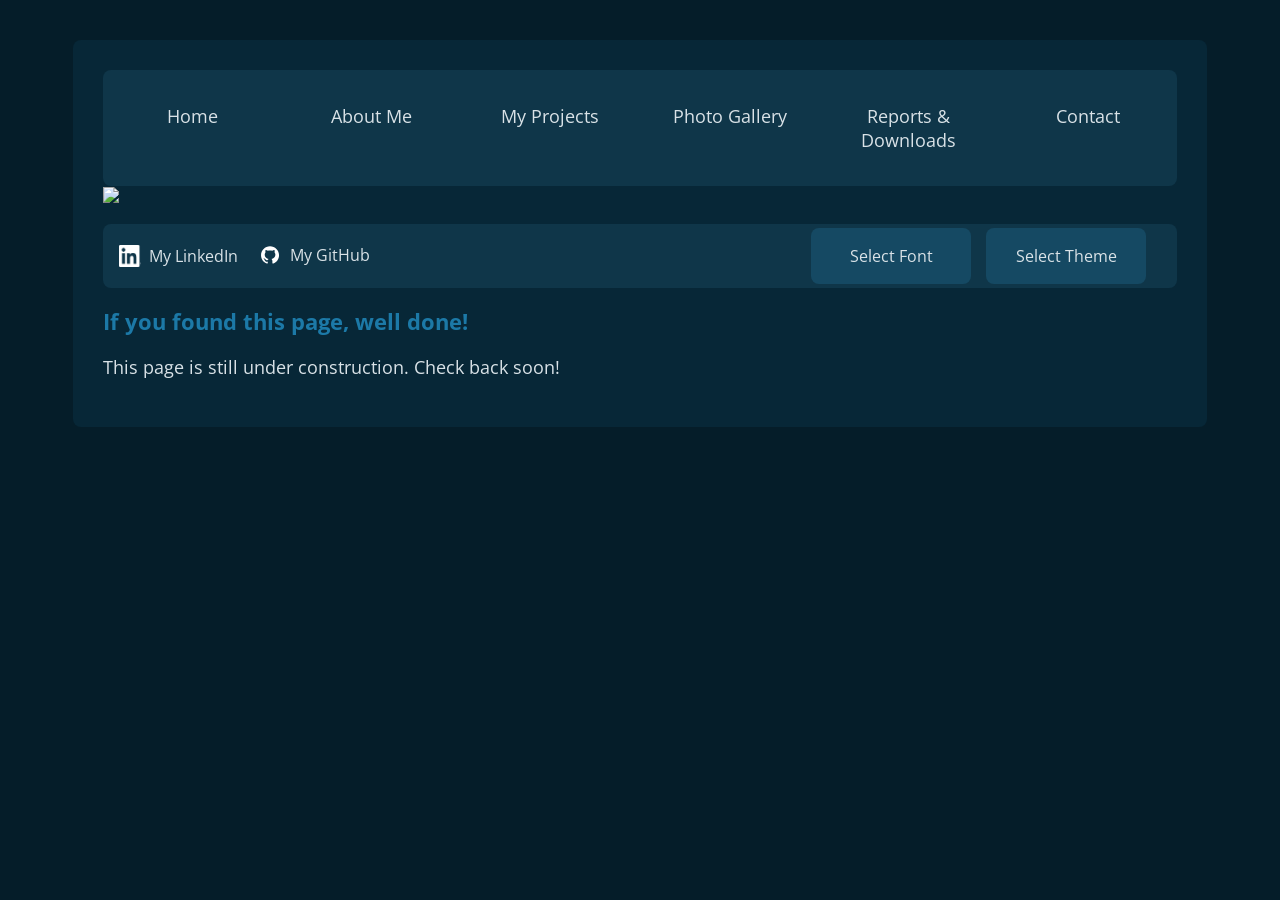
==== index.html @ da7cc243 "Tweaks to themes, added placeholder banner, Some grammer fixes." ====
<!DOCTYPE html>
<html lang="en" class="theme-navy font-Open_Sans">

<head>

    <!--Meta/Site details-->
    <title>Kale's Portfolio</title>

    <meta name="color-scheme" content="dark">
    <link rel="icon" type="image/x-icon" href="Images\favicon.ico">

    <!--Fonts-->
    <link rel="preconnect" href="https://fonts.googleapis.com">
    <link rel="preconnect" href="https://fonts.gstatic.com" crossorigin>

    <link href="https://fonts.googleapis.com/css2?family=Open+Sans:ital,wght@0,300..800;1,300..800&display=swap" rel="stylesheet">
    <link href="https://fonts.googleapis.com/css2?family=Atkinson+Hyperlegible:ital,wght@0,400;0,700;1,400;1,700&display=swap" rel="stylesheet">
    
    <!--Internal Styles-->
    <link rel="stylesheet" href="Styles/themes.css">
    <link rel="stylesheet" href="Styles/Style.css">
    <link rel="stylesheet" href="Styles/Nav_bars.css">
    <link rel="stylesheet" href="Styles/Fonts.css">
    <link rel="stylesheet" href="Styles/Dropdowns.css">
    <link rel="stylesheet" href="Styles/Images.css">

</head>

<body>

    <div class="Maincontainer">

        <!-- TOP NAV ===================================================================================================================== -->

        <div class="topnav">
            <a class="active" href="index.html"><p class="norm">Home</p></a>
            <a href="About.html"><p class="norm">About Me</p></a>
            <a href="Projects.html"><p class="norm">My Projects</p></a>
            <a href="Gallery.html"><p class="norm">Photo Gallery</p></a>
            <a href="files.html"><p class="norm">Reports & Downloads</p></a>
            <a href="Contact.html"><p class="norm">Contact</p></a>
        </div>

        <!-- Banner image ================================================================================================================== -->

        <div class ="Imagecontainer">
            <img src="Images/Placeholder Banner.png">
        </div>

        <!-- Secondary Ribbon ============================================================================================================== -->

        <div class = "LinksControlsRibbon">

            <!--Left links to social medials/external pages -->
            <div class = "LCribbon-left">
                <a href="https://www.linkedin.com/in/tkalep/" target="_blank">
                    <img src="Images/InBug-White.png" alt="LinkedIn" style="width: 22px;height:22px;">
                    <p class="annotation">My LinkedIn</p> 
                </a>
                
                <a href="https://github.com/T-Kale" target="_blank">
                    <img src="Images/GitHub_Invertocat_White_Clearspace.svg" alt="GitHub" style="width:24px;height:24px;">
                    <p class="annotation">My GitHub</p> 
                </a>
            </div>

            <!--Theme, Font and text size controls -->

            <div class="LCribbon-right">
                <div class="dropdown">
                    <button class="dropbtn"><p class="annotation">Select Font</p></button>
                        <div class="dropdown-content">
                            <a onclick="setFont('font-Atkinson_Hyperlegible')">Atkinson Hyperlegible</a>
                            <a onclick="setFont('font-Open_Sans')">Open Sans</a>
                        </div>
                </div>

                <div class="dropdown">
                    <button class="dropbtn"><p class="annotation">Select Theme</p></button>
                        <div class="dropdown-content">
                            <a onclick="setTheme('theme-navy')">Navy (Dark)</a>
                            <a onclick="setTheme('theme-white')">White</a>
                            <a onclick="setTheme('theme-nature')">Natural Green</a>
                            <a onclick="setTheme('theme-solar')">Solar</a>
                        </div>
                </div>
            </div>
        </div>

        <!-- Landing text ================================================================================================================== -->

        <h2>If you found this page, well done!</h2>
        <p class="norm">This page is still under construction. Check back soon!</p>

  <!--JavaScript ============================================================================================================= -->

    <script src="Scripts/ThemeFontSelect.js"></script>

</body>


</html>
---- Styles/themes.css ----
/* These are the color schemes for the website */

.theme-navy{
  /* Colors */
  --sitebackdrop: #051d29;
  --maincontainer: #072737;
  
  /* Text */
  --paragraph: #d9e2e7;
  --headers: #1c79a7;

  /*Navbars*/
  --navbarcolor: #0f3649;
  --navbarcolorlight: #154963;
  --Hover: #1c79a7;
  --texthover: #ffffff;
  --texthover-dark: #000000;
  --boxshadows: 0px 8px 16px 0px rgba(0,0,0,0.2)

  /*other*/
  --transition: 0.2s ease;
  
}

.theme-nature{
  /* Colors */
  --sitebackdrop: #1e4620;
  --maincontainer: #2c5f2d;
  
  /* Text */
  --paragraph: #d9e2e7;
  --headers: #50b854;

  /*Navbars*/
  --navbarcolor:#215024;
  --Hover: #317b35;
  --texthover: #ffffff;
  --texthover-dark: #000000;
  --boxshadows: 0px 8px 16px 0px rgba(0,0,0,0.2)

  /*other*/
  --transition: 0.2s ease;

}
---- Styles/Style.css ----
/*Background body ---------------------------------------------------------------------------------------*/

body{
    font-family: var(--font);
    background-color: var(--sitebackdrop);
    color: var(--paragraph);    
    transition: var(--transition);     
}

/*Website Primary container ------------------------------------------------------------------------------ */

.Maincontainer{
    background-color: var(--maincontainer);    
    width: 85%;        
    margin: 40px auto;          
    padding: 30px;
    border-radius: 8px;           
}

/*text*/

h2{
    font-family: var(--font);
    color: var(--headers);
    font-size: 22px;
}

/*paragraph styles  --------------------------------------------------------------------------------------- */
/*(Use <p> as you would, but instead <p class = "norm">Text here</p>*/

.large{
    font-family: var(--font);
    color: var(--paragraph);
    font-size: 20px;
}
.norm{
    font-family: var(--font);
    color: var(--paragraph);
    font-size: 18px;
}

.annotation{
    font-family: var(--font);
    color: var(--paragraph);
    font-size: 16px;
}

/*image Containers*/
---- Styles/Nav_bars.css ----
/*Topnav bar -------------------------------------------------------------- */

.topnav{
    display: flex;
    flex-direction: row;
    background: var(--navbarcolor);
    border-radius: 8px; 
}

.topnav a{
    flex: 1;
    text-align: center;
    padding: 1rem;
    color: var(--paragraph);
    text-decoration: none;
    border-radius: 8px;
}

.topnav a:hover{
    color: var(--texthover);
    background-color: var(--Hover);
}

/*Secondary Navbar --------------------------------------------------------- */

.LinksControlsRibbon{
    margin-top: 1rem;
    display: flex;
    padding: 0.25rem 1rem;
    background-color: var(--navbarcolor);
    border-radius: 8px; 
}

.LCribbon-left a {
    display: inline-flex;
    align-items: center;
    gap: 0.5rem;

    margin-right: 1rem;
    text-decoration: none;
    color: #d9e2e7;
}

.LCribbon-right {
    margin-left: auto;
    display: flex;
    justify-content: flex-end;
}
---- Styles/Fonts.css ----
.font-Open_Sans{--font:Open Sans}
.font-Atkinson_Hyperlegible{--font:Atkinson Hyperlegible}
---- Styles/Dropdowns.css ----
.dropbtn {
    text-align: center;
    background-color: var(--navbarcolorlight);
    color: var(--paragraph);
    width: 160px;
    border-radius: 8px;
    margin-right: 15px;
    padding: 1px;
    border: none;
}

.dropdown {
    position: relative;
}

.dropdown-content {
    display: none;
    position: absolute;
    background-color: #f1f1f1;
    width: 160px;
    box-shadow: 0px 8px 16px 0px rgba(0,0,0,0.2);
    z-index: 1;
    border-radius: 8px;
}

.dropdown-content a {
    color: var(--texthover-dark);
    padding: 12px 16px;
    text-decoration: none;
    display: block;
    border-radius: 8px;
}

.dropdown-content a:hover {background-color: var(--Hover);}

.dropdown:hover .dropdown-content {display: block;}

.dropdown:hover .dropbtn {background-color: var(--textover);}
---- Styles/Images.css ----
/*Image placement templates*/

.Imagecontainer_Banner{
    display: flex;
    flex-direction: row;
    background: var(--navbarcolor);
    border-radius: 8px; 
}
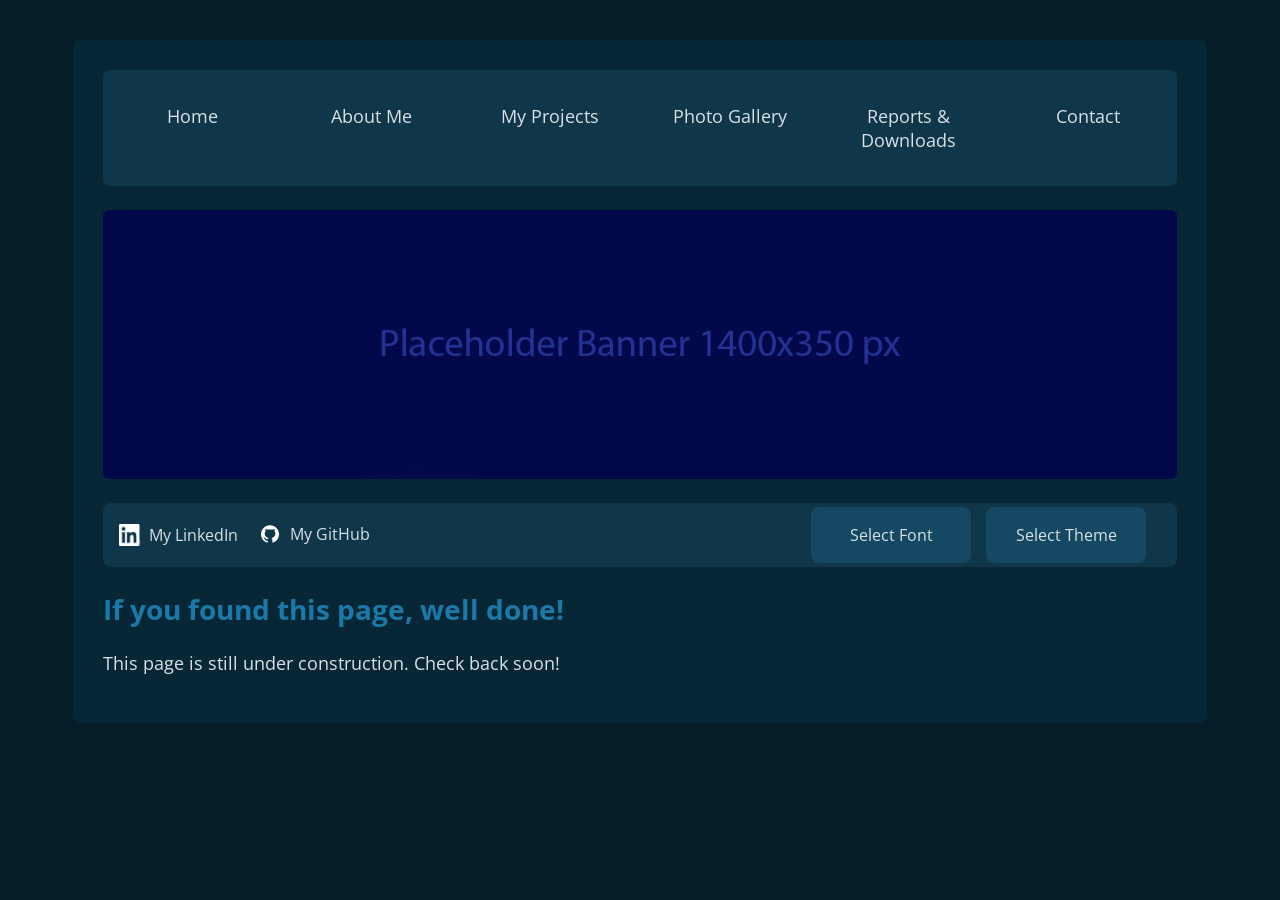
==== commit 113f9df5: "Fix for placeholder banner file naming" ====
--- a/index.html
+++ b/index.html
@@ -44,7 +44,7 @@
         <!-- Banner image ================================================================================================================== -->
 
         <div class ="Imagecontainer">
-            <img src="Images/Placeholder Banner.png">
+            <img src="Images/Placeholder-Banner.png">
         </div>
 
         <!-- Secondary Ribbon ============================================================================================================== -->
--- a/Styles/themes.css
+++ b/Styles/themes.css
@@ -15,7 +15,6 @@
   --Hover: #1c79a7;
   --texthover: #ffffff;
   --texthover-dark: #000000;
-  --boxshadows: 0px 8px 16px 0px rgba(0,0,0,0.2)
 
   /*other*/
   --transition: 0.2s ease;
@@ -24,8 +23,8 @@
 
 .theme-nature{
   /* Colors */
-  --sitebackdrop: #1e4620;
-  --maincontainer: #2c5f2d;
+  --sitebackdrop: #0a1d0a;
+  --maincontainer: #1a3a1b;
   
   /* Text */
   --paragraph: #d9e2e7;
@@ -33,14 +32,54 @@
 
   /*Navbars*/
   --navbarcolor:#215024;
+  --navbarcolorlight: #2b662f;
   --Hover: #317b35;
   --texthover: #ffffff;
   --texthover-dark: #000000;
-  --boxshadows: 0px 8px 16px 0px rgba(0,0,0,0.2)
 
   /*other*/
   --transition: 0.2s ease;
 
 }
 
+.theme-solar{
+  /* Colors */
+  --sitebackdrop: #999933;
+  --maincontainer: #bbbb43;
+  
+  /* Text */
+  --paragraph: #000000;
+  --headers: #424203;
 
+  /*Navbars*/
+  --navbarcolor:#dada52;
+  --navbarcolorlight:#f1f150;
+  --Hover: #f3f397;
+  --texthover: #000000;
+  --texthover-dark: #000000;
+
+  /*other*/
+  --transition: 0.2s ease;
+
+}
+
+.theme-white{
+  /* Colors */
+  --sitebackdrop: #999999;
+  --maincontainer: #d5d5d5;
+  
+  /* Text */
+  --paragraph: #000000;
+  --headers: #515151;
+
+  /*Navbars*/
+  --navbarcolor:#cfcfcf;
+  --navbarcolorlight:#ffffff;
+  --Hover: #9c9c9c;
+  --texthover: #000000;
+  --texthover-dark: #000000;
+
+  /*other*/
+  --transition: 0.2s ease;
+
+}
--- a/Styles/Style.css
+++ b/Styles/Style.css
@@ -22,17 +22,13 @@
 h2{
     font-family: var(--font);
     color: var(--headers);
-    font-size: 22px;
+    font-size: 28px;
 }
 
 /*paragraph styles  --------------------------------------------------------------------------------------- */
 /*(Use <p> as you would, but instead <p class = "norm">Text here</p>*/
 
-.large{
-    font-family: var(--font);
-    color: var(--paragraph);
-    font-size: 20px;
-}
+
 .norm{
     font-family: var(--font);
     color: var(--paragraph);
--- a/Styles/Nav_bars.css
+++ b/Styles/Nav_bars.css
@@ -19,6 +19,7 @@
 .topnav a:hover{
     color: var(--texthover);
     background-color: var(--Hover);
+    transition: 0.2s ease;
 }
 
 /*Secondary Navbar --------------------------------------------------------- */
--- a/Styles/Dropdowns.css
+++ b/Styles/Dropdowns.css
@@ -31,7 +31,10 @@
     border-radius: 8px;
 }
 
-.dropdown-content a:hover {background-color: var(--Hover);}
+.dropdown-content a:hover {
+    background-color: var(--Hover);
+    transition: 0.2s ease;
+}
 
 .dropdown:hover .dropdown-content {display: block;}
 
--- a/Styles/Images.css
+++ b/Styles/Images.css
@@ -1,8 +1,13 @@
 /*Image placement templates*/
 
-.Imagecontainer_Banner{
+.Imagecontainer{
+    margin-top: 1.5rem;
+    margin-bottom: 1.5rem;
     display: flex;
     flex-direction: row;
-    background: var(--navbarcolor);
-    border-radius: 8px; 
-}+    justify-content: center;
+    width: 100%;
+    aspect-ratio: 1400 / 350;
+    border-radius: 6px;
+    overflow: hidden;
+}
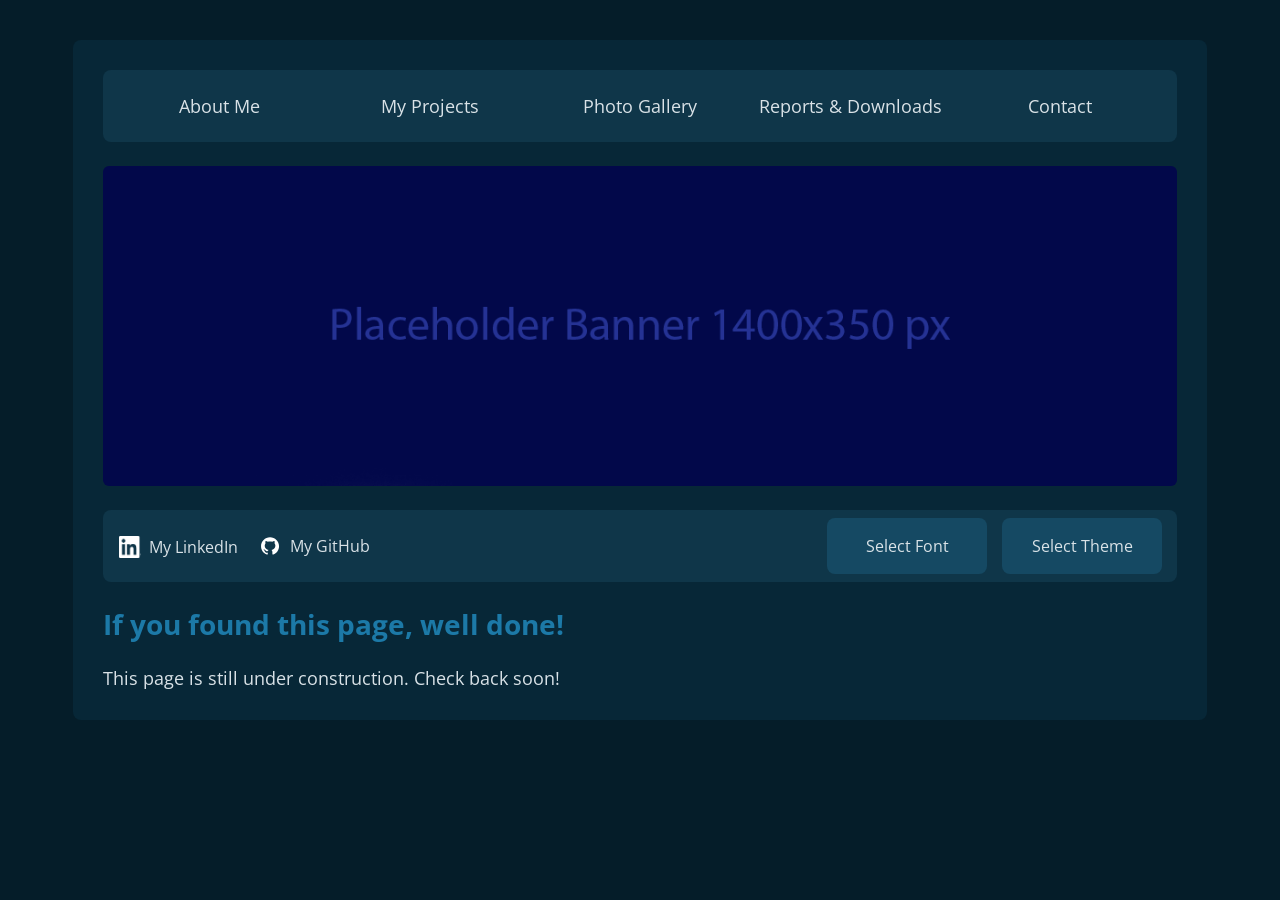
==== commit 68866b94: "Overhaul for mobile displays and further testing of media queries." ====
--- a/index.html
+++ b/index.html
@@ -7,6 +7,8 @@
     <title>Kale's Portfolio</title>
 
     <meta name="color-scheme" content="dark">
+    <meta name="viewport" content="width=device-width, initial-scale=1.0">
+    
     <link rel="icon" type="image/x-icon" href="Images\favicon.ico">
 
     <!--Fonts-->
@@ -33,12 +35,30 @@
         <!-- TOP NAV ===================================================================================================================== -->
 
         <div class="topnav">
-            <a class="active" href="index.html"><p class="norm">Home</p></a>
-            <a href="About.html"><p class="norm">About Me</p></a>
-            <a href="Projects.html"><p class="norm">My Projects</p></a>
-            <a href="Gallery.html"><p class="norm">Photo Gallery</p></a>
-            <a href="files.html"><p class="norm">Reports & Downloads</p></a>
-            <a href="Contact.html"><p class="norm">Contact</p></a>
+
+            <div class="topnav-controls">
+                <button class="main-menu">☰</button>
+                <button class="settings-menu">⚙</button>
+            </div>
+
+            <div class="nav-links">
+                <a href=About.html><p class = "norm">About Me</p></a>
+                <a href="Projects.html"><p class = "norm">My Projects</p></a>
+                <a href="Gallery.html"><p class = "norm">Photo Gallery</p></a>
+                <a href="files.html"><p class = "norm">Reports & Downloads</p></a>
+                <a href="Contact.html"><p class = "norm">Contact</p></a>
+            </div>
+
+            <div class = "settings"> <!--IMPORTANT: This has no connection to the desktop settings control.-->
+                Fonts
+                <a onclick="setFont('font-Atkinson_Hyperlegible')">Atkinson Hyperlegible</a>
+                <a onclick="setFont('font-Open_Sans')">Open Sans</a>
+                Themes
+                <a onclick="setTheme('theme-navy')">Navy (Dark)</a>
+                <a onclick="setTheme('theme-white')">White</a>
+                <a onclick="setTheme('theme-nature')">Natural Green</a>
+                <a onclick="setTheme('theme-solar')">Solar</a>
+            </div>
         </div>
 
         <!-- Banner image ================================================================================================================== -->
@@ -95,6 +115,7 @@
   <!--JavaScript ============================================================================================================= -->
 
     <script src="Scripts/ThemeFontSelect.js"></script>
+    <script src="Scripts/TopNavMobile.js"></script>
 
 </body>
 
--- a/Styles/Style.css
+++ b/Styles/Style.css
@@ -30,6 +30,8 @@
 
 
 .norm{
+    display: inline;
+    margin: 0;
     font-family: var(--font);
     color: var(--paragraph);
     font-size: 18px;
@@ -41,4 +43,17 @@
     font-size: 16px;
 }
 
-/*image Containers*/
+@media (max-width: 600px){ /*shrink fonts on mobile*/
+
+    h2{
+        font-size: 20px;
+    }
+
+    .norm{
+        font-size: 16px;
+    }
+
+    .annotation{
+        font-size: 14px;
+    }
+}
--- a/Styles/Nav_bars.css
+++ b/Styles/Nav_bars.css
@@ -2,18 +2,26 @@
 
 .topnav{
     display: flex;
+    padding: 0.75rem;
     flex-direction: row;
     background: var(--navbarcolor);
-    border-radius: 8px; 
+    border-radius: 8px;
+    justify-content: center;
 }
 
-.topnav a{
-    flex: 1;
-    text-align: center;
-    padding: 1rem;
+.nav-links {
+    width: 100%;
+    display: flex;
+    justify-content: space-evenly;
+}
+
+.topnav a {
+    width: 100%;
+    padding: 0.75rem;
     color: var(--paragraph);
     text-decoration: none;
     border-radius: 8px;
+    text-align: center;
 }
 
 .topnav a:hover{
@@ -22,30 +30,115 @@
     transition: 0.2s ease;
 }
 
+.topnav-controls {
+    display: none;
+}
+
+.main-menu { /*for mobile only*/
+    display: none;
+    font-size: 1.5rem;
+    background: none;
+    border: none;
+    color: var(--paragraph);
+    cursor: pointer;
+}
+
+.settings-menu { /*for mobile only*/
+    display: none;
+    font-size: 1.5rem;
+    background: none;
+    border: none;
+    color: var(--paragraph);
+    cursor: pointer;
+}
+
+.settings { /*Hides the settings div written into top nav. Its only appears on mobile when settings is clicked.*/
+    display: none;
+
+}
+
+@media (max-width: 600px) { /*Control top navbar on mobile devices*/
+
+    .topnav {
+        flex-direction: column;
+        padding: 0.5rem 1rem;
+        align-items: stretch;
+    }
+
+    .main-menu {
+        display: block;
+    }
+
+    .settings-menu {
+        display: block;
+    }
+
+    .topnav-controls {
+        display: flex;
+        justify-content: space-between;
+        align-items: center;
+    }
+
+    .topnav a {
+        display: block;
+        width: 100%;
+        text-align: left;
+        padding: 0.75rem 1rem;
+    }
+
+    .topnav .nav-links { /*hides links by defult*/
+        display: none;
+        flex-direction: column;
+        align-self: flex-start;
+    }
+
+    .topnav.menu-open .nav-links { /*Show Links*/
+        display: flex;
+    }
+
+    .topnav .settings { /*hides settings by defult*/
+        display: none;
+        flex-direction: column;
+        align-self: flex-start;
+    }
+
+    .topnav.settings-open .settings {/*Show settings*/
+        display: flex;
+    }
+}
+
 /*Secondary Navbar --------------------------------------------------------- */
 
-.LinksControlsRibbon{
+.LinksControlsRibbon{ 
     margin-top: 1rem;
-    display: flex;
-    padding: 0.25rem 1rem;
+    display: flex;  
+    align-items: center; 
     background-color: var(--navbarcolor);
     border-radius: 8px; 
+} 
+    
+.LCribbon-left a { 
+    display: inline-flex; 
+    align-items: center; 
+    gap: 0.5rem; 
+    margin-left: 1rem; 
+    text-decoration: none;
+    color: #d9e2e7;
+} 
+
+.LCribbon-right { 
+    padding-top: 0.5rem;
+    padding-bottom: 0.5rem;
+    margin-left: auto; 
+    display: flex; 
+    justify-content: flex-end; 
 }
 
-.LCribbon-left a {
-    display: inline-flex;
-    align-items: center;
-    gap: 0.5rem;
+@media (max-width: 600px) { /*remove secondary ribbon on mobile */
 
-    margin-right: 1rem;
-    text-decoration: none;
-    color: #d9e2e7;
-}
-
-.LCribbon-right {
-    margin-left: auto;
-    display: flex;
-    justify-content: flex-end;
+    .LinksControlsRibbon {
+        display: none;
+    }
 }
 
 
--- a/Styles/Images.css
+++ b/Styles/Images.css
@@ -1,13 +1,16 @@
-/*Image placement templates*/
-
-.Imagecontainer{
-    margin-top: 1.5rem;
-    margin-bottom: 1.5rem;
-    display: flex;
-    flex-direction: row;
-    justify-content: center;
+.Imagecontainer {
+    margin: 1.5rem 0;
     width: 100%;
-    aspect-ratio: 1400 / 350;
+    min-height: 180px;   
+    height: 25vw;       
+    max-height: 350px;  
     border-radius: 6px;
     overflow: hidden;
 }
+
+.Imagecontainer img {
+    width: 100%;
+    height: 100%;
+    object-fit: cover;
+    display: block;
+}
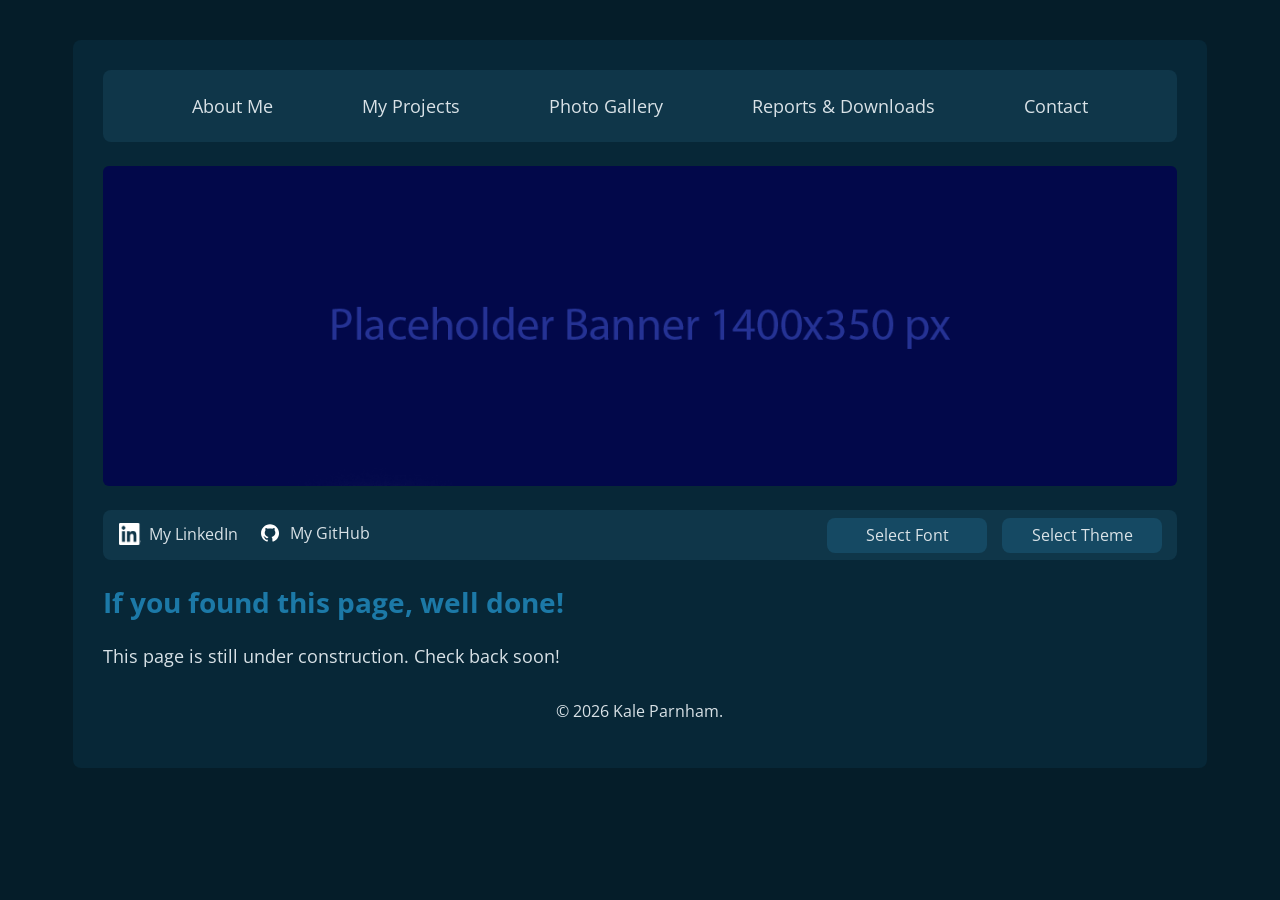
==== commit bdcd6cf7: "Structure and bug fixing updates" ====
--- a/index.html
+++ b/index.html
@@ -9,7 +9,9 @@
     <meta name="color-scheme" content="dark">
     <meta name="viewport" content="width=device-width, initial-scale=1.0">
     
-    <link rel="icon" type="image/x-icon" href="Images\favicon.ico">
+    <link rel="icon" type="image/x-icon" href="Images/favicon.ico">
+
+    <script src="Mem.js" defer></script>
 
     <!--Fonts-->
     <link rel="preconnect" href="https://fonts.googleapis.com">
@@ -44,20 +46,27 @@
             <div class="nav-links">
                 <a href=About.html><p class = "norm">About Me</p></a>
                 <a href="Projects.html"><p class = "norm">My Projects</p></a>
+                <!--<a href="Pages/pub.html"><p class = "norm">Publications</p></a>-->
                 <a href="Gallery.html"><p class = "norm">Photo Gallery</p></a>
                 <a href="files.html"><p class = "norm">Reports & Downloads</p></a>
-                <a href="Contact.html"><p class = "norm">Contact</p></a>
+                <a href="Pages/Contact.html"><p class = "norm">Contact</p></a>
             </div>
 
             <div class = "settings"> <!--IMPORTANT: This has no connection to the desktop settings control.-->
-                Fonts
-                <a onclick="setFont('font-Atkinson_Hyperlegible')">Atkinson Hyperlegible</a>
-                <a onclick="setFont('font-Open_Sans')">Open Sans</a>
-                Themes
-                <a onclick="setTheme('theme-navy')">Navy (Dark)</a>
-                <a onclick="setTheme('theme-white')">White</a>
-                <a onclick="setTheme('theme-nature')">Natural Green</a>
-                <a onclick="setTheme('theme-solar')">Solar</a>
+
+                <div class ="MobileFontSettings">
+                    <h2>select a font:</h2>
+                    <a onclick="setFont('font-Atkinson_Hyperlegible')">Atkinson Hyperlegible</a>
+                    <a onclick="setFont('font-Open_Sans')">Open Sans</a>
+                </div>
+
+                <div class = "MobileThemeSettings">
+                    <h2>Select a theme:</h2>
+                    <a onclick="setTheme('theme-navy')">Dark</a>
+                    <a onclick="setTheme('theme-white')">Light</a>
+                    <a onclick="setTheme('theme-nature')">Natural Green</a>
+                </div>
+
             </div>
         </div>
 
@@ -101,7 +110,6 @@
                             <a onclick="setTheme('theme-navy')">Navy (Dark)</a>
                             <a onclick="setTheme('theme-white')">White</a>
                             <a onclick="setTheme('theme-nature')">Natural Green</a>
-                            <a onclick="setTheme('theme-solar')">Solar</a>
                         </div>
                 </div>
             </div>
@@ -112,12 +120,14 @@
         <h2>If you found this page, well done!</h2>
         <p class="norm">This page is still under construction. Check back soon!</p>
 
+        <!-- Footer =========================================================================================================================-->
+        <p class = "copyright">© 2026 Kale Parnham.</p>
+
   <!--JavaScript ============================================================================================================= -->
 
     <script src="Scripts/ThemeFontSelect.js"></script>
     <script src="Scripts/TopNavMobile.js"></script>
+    <script src="Scripts/Mem.js"></script>
 
 </body>
-
-
 </html>
--- a/Styles/themes.css
+++ b/Styles/themes.css
@@ -42,27 +42,6 @@
 
 }
 
-.theme-solar{
-  /* Colors */
-  --sitebackdrop: #999933;
-  --maincontainer: #bbbb43;
-  
-  /* Text */
-  --paragraph: #000000;
-  --headers: #424203;
-
-  /*Navbars*/
-  --navbarcolor:#dada52;
-  --navbarcolorlight:#f1f150;
-  --Hover: #f3f397;
-  --texthover: #000000;
-  --texthover-dark: #000000;
-
-  /*other*/
-  --transition: 0.2s ease;
-
-}
-
 .theme-white{
   /* Colors */
   --sitebackdrop: #999999;
@@ -73,7 +52,7 @@
   --headers: #515151;
 
   /*Navbars*/
-  --navbarcolor:#cfcfcf;
+  --navbarcolor:#a09c9c;
   --navbarcolorlight:#ffffff;
   --Hover: #9c9c9c;
   --texthover: #000000;
--- a/Styles/Style.css
+++ b/Styles/Style.css
@@ -31,7 +31,7 @@
 
 .norm{
     display: inline;
-    margin: 0;
+    margin: auto;
     font-family: var(--font);
     color: var(--paragraph);
     font-size: 18px;
@@ -39,11 +39,26 @@
 
 .annotation{
     font-family: var(--font);
+    margin: 0;
     color: var(--paragraph);
     font-size: 16px;
 }
 
-@media (max-width: 600px){ /*shrink fonts on mobile*/
+.large{
+    font-family: var(--font);
+    color: var(--paragraph);
+    font-size: 24px;
+}
+
+.copyright{
+    margin-top: 2rem;
+    font-family: var(--font);
+    color: var(--paragraph);
+    font-size: 16px;
+    text-align: center;
+}
+
+@media screen and (max-width: 600px){ /*shrink fonts on mobile*/
 
     h2{
         font-size: 20px;
--- a/Styles/Nav_bars.css
+++ b/Styles/Nav_bars.css
@@ -6,22 +6,24 @@
     flex-direction: row;
     background: var(--navbarcolor);
     border-radius: 8px;
-    justify-content: center;
+    align-items: stretch;
 }
 
 .nav-links {
     width: 100%;
     display: flex;
     justify-content: space-evenly;
+    align-items: center;
 }
 
 .topnav a {
-    width: 100%;
+    display: flex;
     padding: 0.75rem;
     color: var(--paragraph);
     text-decoration: none;
     border-radius: 8px;
     text-align: center;
+    justify-content: center;
 }
 
 .topnav a:hover{
@@ -57,7 +59,7 @@
 
 }
 
-@media (max-width: 600px) { /*Control top navbar on mobile devices*/
+@media screen and (max-width: 600px) { /*Control top navbar on mobile devices*/
 
     .topnav {
         flex-direction: column;
@@ -73,6 +75,12 @@
         display: block;
     }
 
+    .settings a.active {
+        background-color: var(--headers);
+        border-radius: 8px;
+        transition: 0.2s ease;
+    }
+    
     .topnav-controls {
         display: flex;
         justify-content: space-between;
@@ -105,12 +113,18 @@
     .topnav.settings-open .settings {/*Show settings*/
         display: flex;
     }
+
+    .MobileFontSettings {
+    margin-top: 0.5rem;
+    }
+
 }
 
 /*Secondary Navbar --------------------------------------------------------- */
 
 .LinksControlsRibbon{ 
     margin-top: 1rem;
+    height: 50px;
     display: flex;  
     align-items: center; 
     background-color: var(--navbarcolor);
@@ -127,16 +141,14 @@
 } 
 
 .LCribbon-right { 
-    padding-top: 0.5rem;
-    padding-bottom: 0.5rem;
     margin-left: auto; 
     display: flex; 
     justify-content: flex-end; 
 }
 
-@media (max-width: 600px) { /*remove secondary ribbon on mobile */
+@media screen and (max-width: 600px) { /*remove secondary ribbon on mobile */
 
-    .LinksControlsRibbon {
+    .LCribbon-right {
         display: none;
     }
 }
--- a/Styles/Dropdowns.css
+++ b/Styles/Dropdowns.css
@@ -3,10 +3,16 @@
     background-color: var(--navbarcolorlight);
     color: var(--paragraph);
     width: 160px;
+    height: 35px;
     border-radius: 8px;
     margin-right: 15px;
     padding: 1px;
     border: none;
+}
+
+.dropbtn a{
+    justify-content:center;
+    border: green 2px solid;
 }
 
 .dropdown {
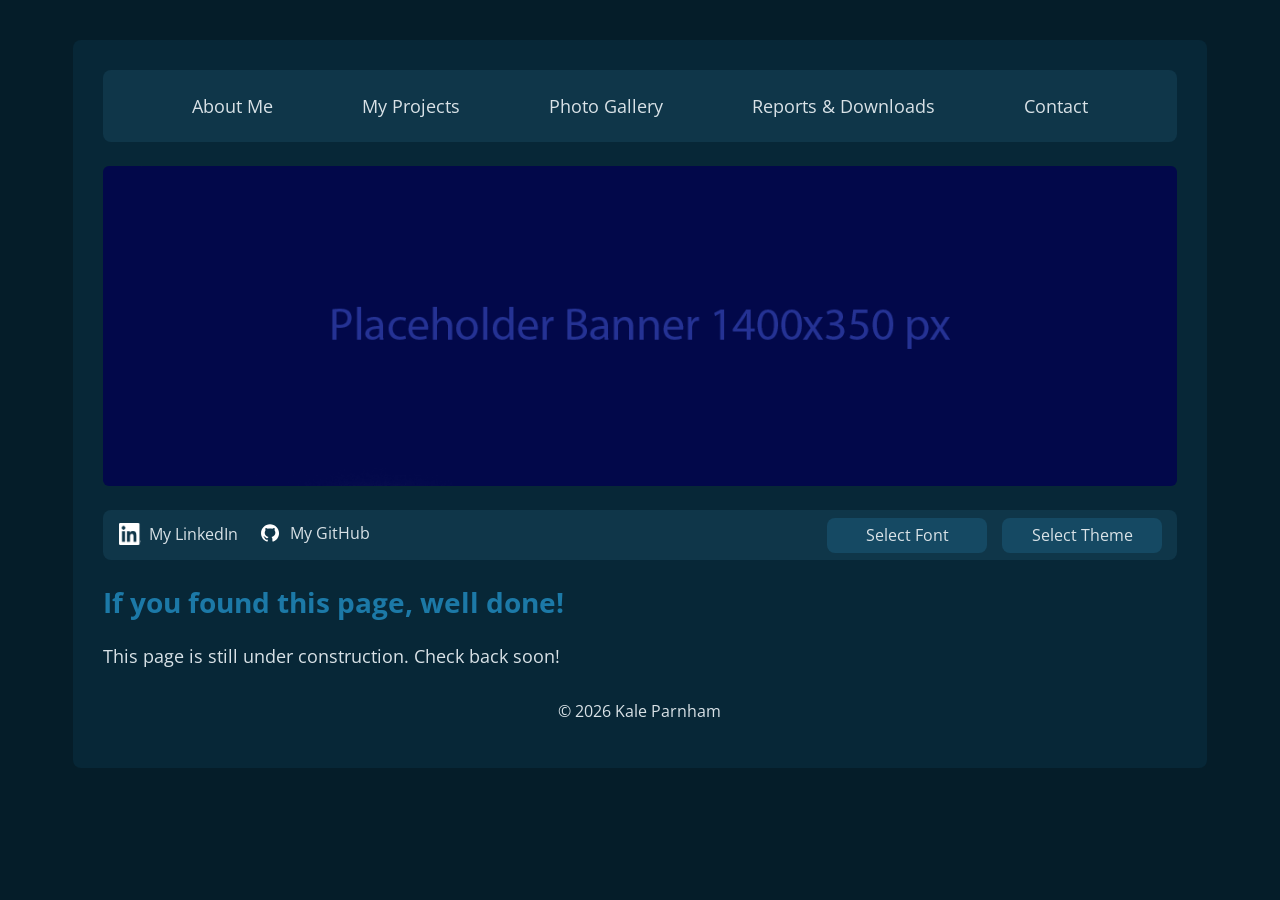
==== commit 91fd40e5: "bug fixes" ====
--- a/index.html
+++ b/index.html
@@ -44,7 +44,7 @@
             </div>
 
             <div class="nav-links">
-                <a href=About.html><p class = "norm">About Me</p></a>
+                <a href=Pages/About.html><p class = "norm">About Me</p></a>
                 <a href="Projects.html"><p class = "norm">My Projects</p></a>
                 <!--<a href="Pages/pub.html"><p class = "norm">Publications</p></a>-->
                 <a href="Gallery.html"><p class = "norm">Photo Gallery</p></a>
@@ -121,7 +121,8 @@
         <p class="norm">This page is still under construction. Check back soon!</p>
 
         <!-- Footer =========================================================================================================================-->
-        <p class = "copyright">© 2026 Kale Parnham.</p>
+         
+        <p class = "copyright">© 2026 Kale Parnham</p>
 
   <!--JavaScript ============================================================================================================= -->
 
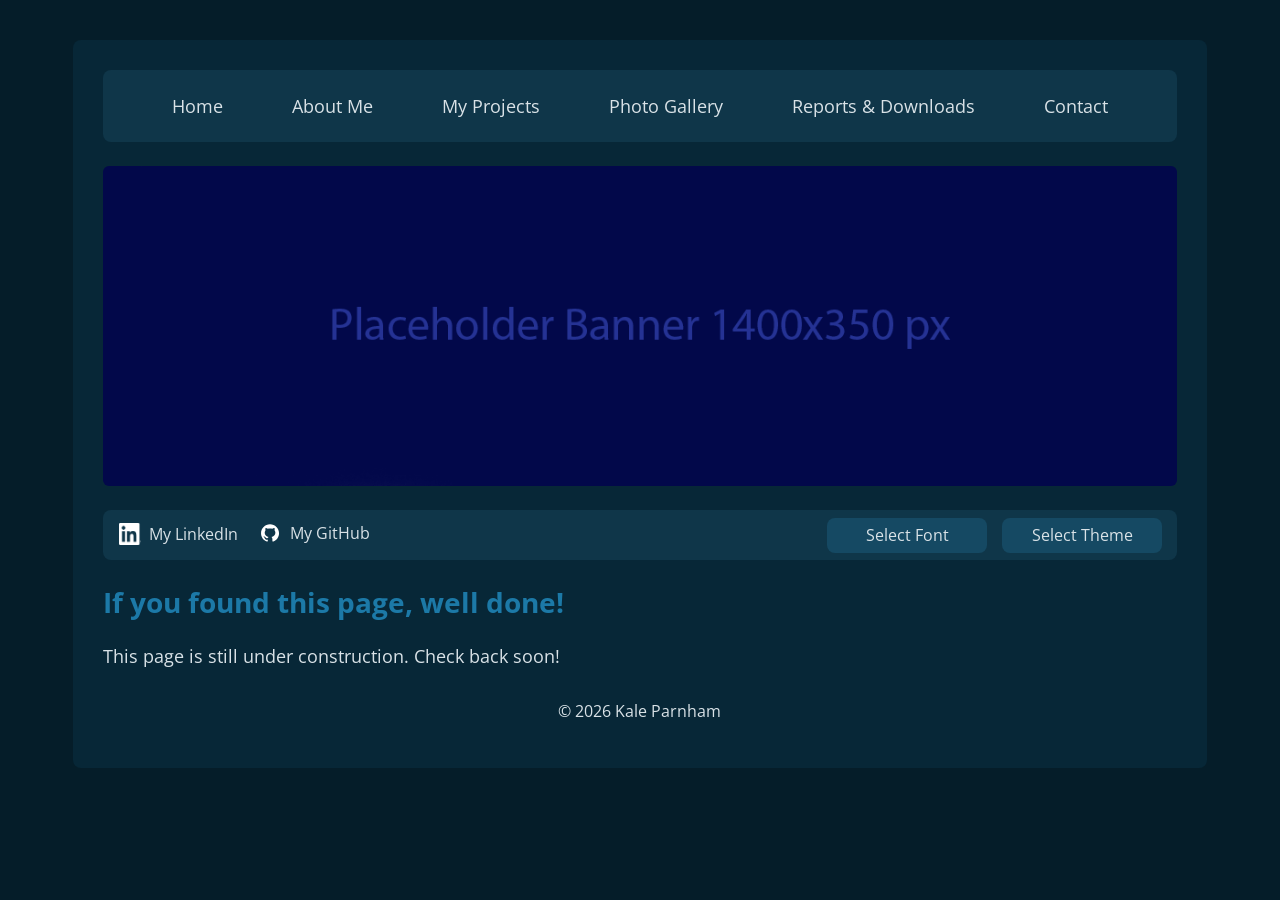
==== commit 0847293a: "Tweaks for nav bar, added under construction notice for incomplete sub pages" ====
--- a/index.html
+++ b/index.html
@@ -44,11 +44,12 @@
             </div>
 
             <div class="nav-links">
-                <a href=Pages/About.html><p class = "norm">About Me</p></a>
-                <a href="Projects.html"><p class = "norm">My Projects</p></a>
+                <a href="Index.html"><p class = "norm">Home</p></a>
+                <a href="Pages/About.html"><p class = "norm">About Me</p></a>
+                <a href="Pages/Temp.html"><p class = "norm">My Projects</p></a>
                 <!--<a href="Pages/pub.html"><p class = "norm">Publications</p></a>-->
-                <a href="Gallery.html"><p class = "norm">Photo Gallery</p></a>
-                <a href="files.html"><p class = "norm">Reports & Downloads</p></a>
+                <a href="Pages/Temp.html"><p class = "norm">Photo Gallery</p></a>
+                <a href="Pages/Temp.html"><p class = "norm">Reports & Downloads</p></a>
                 <a href="Pages/Contact.html"><p class = "norm">Contact</p></a>
             </div>
 
@@ -121,7 +122,7 @@
         <p class="norm">This page is still under construction. Check back soon!</p>
 
         <!-- Footer =========================================================================================================================-->
-         
+
         <p class = "copyright">© 2026 Kale Parnham</p>
 
   <!--JavaScript ============================================================================================================= -->
